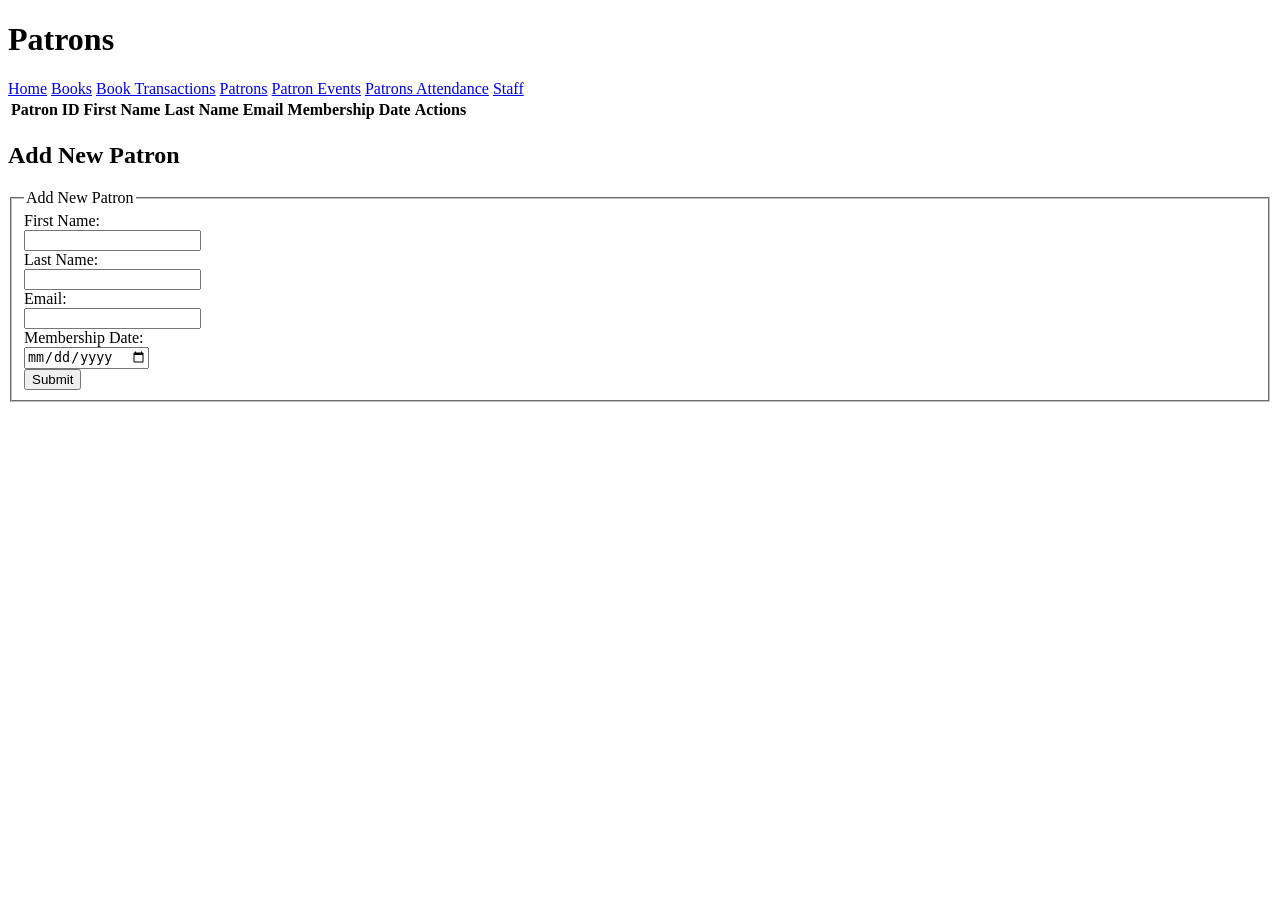
==== Library_DB/pages/browse_patrons.html @ 1db5d542 "Modulated api calls Have their dedicated routes and controllers" ====
<!DOCTYPE html>
<html lang="en">
<head>
    <meta charset="UTF-8">
    <meta name="viewport" content="width=device-width, initial-scale=1.0">
    <title>Browse Patrons</title>
    <link rel="stylesheet" href="css/styles.css">
</head>
<body>
    <!-- Header with navigation -->
    <header>
        <h1>Patrons</h1>
        <nav>
            <a href="../index.html">Home</a>
            <a href="browse_books.html">Books</a>
            <a href="view_book_transactions.html">Book Transactions</a>
            <a href="browse_patrons.html">Patrons</a>
            <a href="view_patron_events.html">Patron Events</a>
            <a href="view_patron_attendance.html">Patrons Attendance</a>
            <a href="view_staff.html">Staff</a>
        </nav>
    </header>

    <!-- Table for displaying patron data -->
    <table id="patronsTable">
        <thead>
            <tr>
                <th>Patron ID</th>
                <th>First Name</th>
                <th>Last Name</th>
                <th>Email</th>
                <th>Membership Date</th>
                <th>Actions</th> <!-- Actions like Edit/Delete -->
            </tr>
        </thead>
        <tbody>
            <!-- Dynamic data rows will be inserted here via JavaScript -->
        </tbody>
    </table>

    <!-- Section to add a new patron -->
    <h2>Add New Patron</h2>
    <form id="addPatronForm">
        <fieldset>
            <legend>Add New Patron</legend>
            <label for="firstName">First Name:</label><br>
            <input type="text" id="firstName" name="firstName" required><br>

            <label for="lastName">Last Name:</label><br>
            <input type="text" id="lastName" name="lastName" required><br>

            <label for="email">Email:</label><br>
            <input type="email" id="email" name="email" required><br>

            <label for="membershipDate">Membership Date:</label><br>
            <input type="date" id="membershipDate" name="membershipDate" required><br>

            <button type="button" onclick="addPatron()">Submit</button>
        </fieldset>
    </form>

    <script>
        // Fetch patron data on page load
        document.addEventListener("DOMContentLoaded", function() {
            fetchPatrons();
        });

        function fetchPatrons() {
            fetch('http://read-renaissance.com/api/patrons')
                .then(response => response.json())
                .then(data => {
                    console.log("Raw data received:", data); // Log the raw data
                    if (Array.isArray(data)) {
                        console.log("Processed patrons data:", data); // Log the processed patrons
                        populateTable(data);
                    } else {
                        console.error('Expected an array of patrons, received:', data);
                    }
                })
                .catch(error => console.error('Error fetching patrons:', error));
        }

        // Populate the table with patron data
        function populateTable(patrons) {
            const tableBody = document.getElementById('patronsTable').getElementsByTagName('tbody')[0];
            tableBody.innerHTML = '';
            console.log("Number of patrons:", patrons.length); // Reflect the correct number of patrons

            patrons.forEach((patron, index) => {
                console.log(`Processing patron ${index + 1}:`, patron); // Log each patron object
                const formattedDate = patron.membershipDate ? patron.membershipDate.split('T')[0] : "N/A";

                const row = tableBody.insertRow();
                row.innerHTML = `
                    <td>${patron.patronID || "N/A"}</td>
                    <td>${patron.first_name || "N/A"}</td>
                    <td>${patron.last_name || "N/A"}</td>
                    <td>${patron.email || "N/A"}</td>
                    <td>${formattedDate}</td>
                    <td>
                        <button onclick="window.location.href='edit_pages/edit_patron.html?patronID=${patron.patronID}'">Edit</button>
                        <button onclick="deletePatron('${patron.patronID}')">Delete</button>
                    </td>
                `;
            });
        }


        // Add a new patron via the API
        function addPatron() {
            const form = document.getElementById('addPatronForm');
            const formData = {
                firstName: form.firstName.value,
                lastName: form.lastName.value,
                email: form.email.value,
                membershipDate: form.membershipDate.value
            };
            fetch('http://read-renaissance.com/api/patrons', {
                method: 'POST',
                headers: { 'Content-Type': 'application/json' },
                body: JSON.stringify(formData)
            })
            .then(response => response.json())
            .then(data => {
                console.log(data);
                fetchPatrons(); // Refresh the patron list
            })
            .catch(error => console.error('Error adding patron:', error));
            form.reset(); // Reset form after submission
        }

        // Delete a patron via the API
        function deletePatron(patronID) {
            fetch(`http://read-renaissance.com/api/patrons/${patronID}`, {
                method: 'DELETE'
            })
            .then(response => response.json())
            .then(data => {
                console.log(data);
                fetchPatrons(); // Refresh the patron list
            })
            .catch(error => console.error('Error deleting patron:', error));
        }
    </script>

</body>
</html>
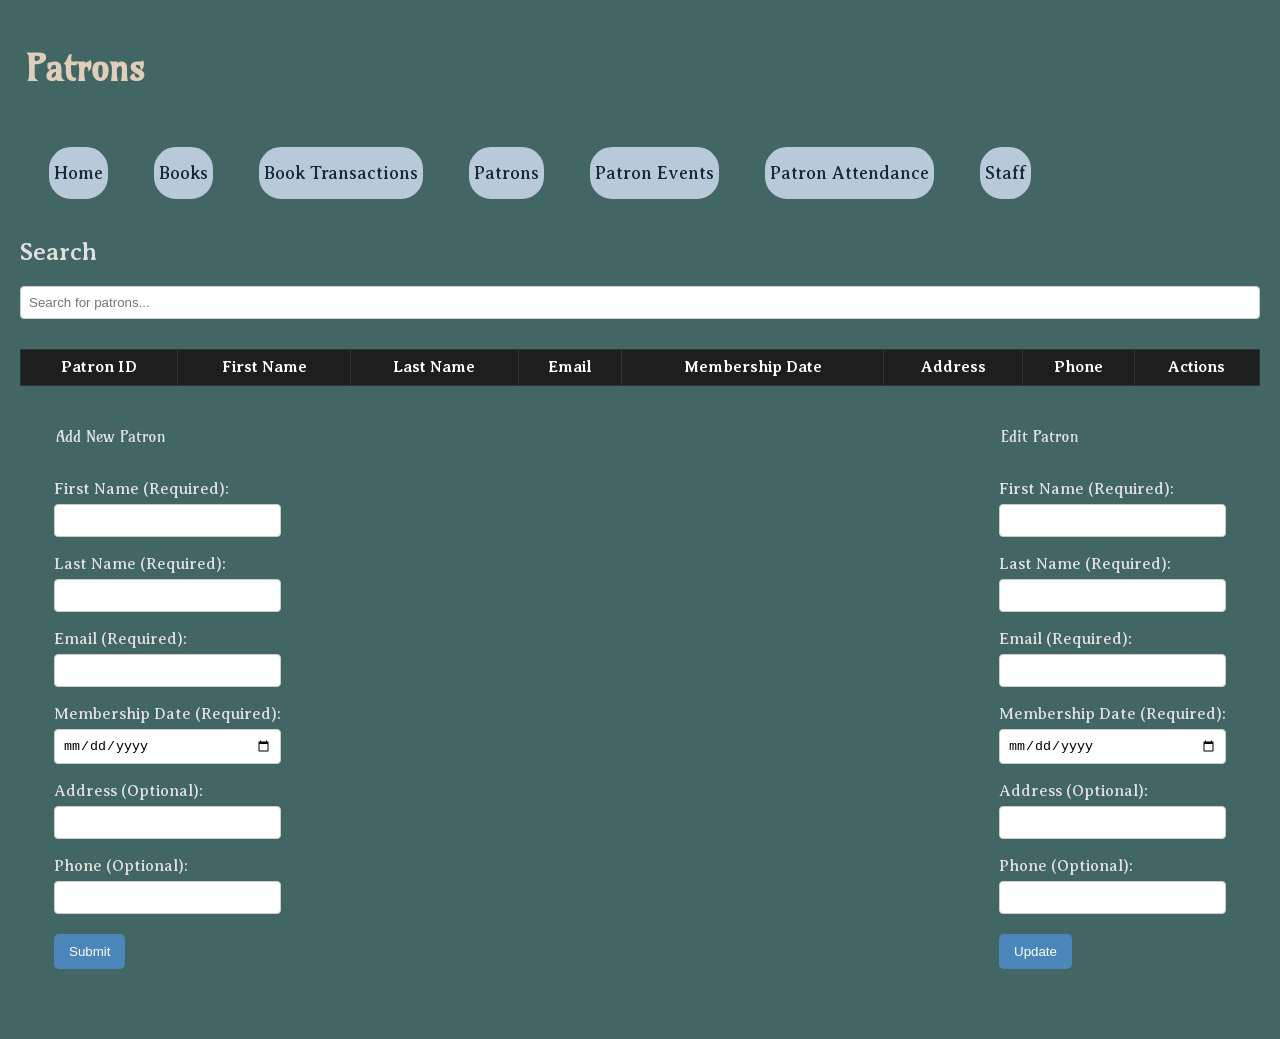
==== commit ba6718c1: "New api endpoint, commentary, and citations." ====
--- a/Library_DB/pages/browse_patrons.html
+++ b/Library_DB/pages/browse_patrons.html
@@ -3,11 +3,11 @@
 <head>
     <meta charset="UTF-8">
     <meta name="viewport" content="width=device-width, initial-scale=1.0">
-    <title>Browse Patrons</title>
+    <title>Browse and Edit Patrons</title>
     <link rel="stylesheet" href="css/styles.css">
 </head>
 <body>
-    <!-- Header with navigation -->
+    <!-- Navigation and Title Header -->
     <header>
         <h1>Patrons</h1>
         <nav>
@@ -16,12 +16,18 @@
             <a href="view_book_transactions.html">Book Transactions</a>
             <a href="browse_patrons.html">Patrons</a>
             <a href="view_patron_events.html">Patron Events</a>
-            <a href="view_patron_attendance.html">Patrons Attendance</a>
+            <a href="view_patron_attendance.html">Patron Attendance</a>
             <a href="view_staff.html">Staff</a>
         </nav>
     </header>
 
-    <!-- Table for displaying patron data -->
+    <!-- Search Filter Input -->
+    <h2>Search</h2>
+    <div class="filter-container">
+        <input type="text" id="filterInput" onkeyup="filterTable()" placeholder="Search for patrons...">
+    </div>
+
+    <!-- Patrons Data Table -->
     <table id="patronsTable">
         <thead>
             <tr>
@@ -30,118 +36,208 @@
                 <th>Last Name</th>
                 <th>Email</th>
                 <th>Membership Date</th>
-                <th>Actions</th> <!-- Actions like Edit/Delete -->
+                <th>Address</th>
+                <th>Phone</th>
+                <th>Actions</th>
             </tr>
         </thead>
-        <tbody>
-            <!-- Dynamic data rows will be inserted here via JavaScript -->
-        </tbody>
+        <tbody></tbody>
     </table>
 
-    <!-- Section to add a new patron -->
-    <h2>Add New Patron</h2>
-    <form id="addPatronForm">
-        <fieldset>
-            <legend>Add New Patron</legend>
-            <label for="firstName">First Name:</label><br>
-            <input type="text" id="firstName" name="firstName" required><br>
-
-            <label for="lastName">Last Name:</label><br>
-            <input type="text" id="lastName" name="lastName" required><br>
-
-            <label for="email">Email:</label><br>
-            <input type="email" id="email" name="email" required><br>
-
-            <label for="membershipDate">Membership Date:</label><br>
-            <input type="date" id="membershipDate" name="membershipDate" required><br>
-
-            <button type="button" onclick="addPatron()">Submit</button>
-        </fieldset>
-    </form>
-
+    <!-- Forms Container for Adding and Editing Patrons -->
+    <div class="form-container">
+        <!-- Add New Patron Form -->
+        <form id="addPatronForm">
+            <fieldset>
+                <legend>Add New Patron</legend>
+                <label for="firstName">First Name (Required):</label>
+                <input type="text" id="firstName" name="firstName" required><br>
+                <label for="lastName">Last Name (Required):</label>
+                <input type="text" id="lastName" name="lastName" required><br>
+                <label for="email">Email (Required):</label>
+                <input type="email" id="email" name="email" required><br>
+                <label for="membershipDate">Membership Date (Required):</label>
+                <input type="date" id="membershipDate" name="membershipDate" required><br>
+                <label for="address">Address (Optional):</label>
+                <input type="text" id="address" name="address"><br>
+                <label for="phone">Phone (Optional):</label>
+                <input type="text" id="phone" name="phone"><br>
+                <button type="button" onclick="addPatron()">Submit</button>
+            </fieldset>
+        </form>
+
+        <!-- Edit Patron Form -->
+        <form id="editPatronForm">
+            <fieldset>
+                <legend>Edit Patron</legend>
+                <input type="hidden" id="editPatronID">
+                <label for="editFirstName">First Name (Required):</label>
+                <input type="text" id="editFirstName" required><br>
+                <label for="editLastName">Last Name (Required):</label>
+                <input type="text" id="editLastName" required><br>
+                <label for="editEmail">Email (Required):</label>
+                <input type="email" id="editEmail" required><br>
+                <label for="editMembershipDate">Membership Date (Required):</label>
+                <input type="date" id="editMembershipDate" required><br>
+                <label for="editAddress">Address (Optional):</label>
+                <input type="text" id="editAddress"><br>
+                <label for="editPhone">Phone (Optional):</label>
+                <input type="text" id="editPhone"><br>
+                <button type="button" onclick="updatePatron()">Update</button>
+            </fieldset>
+        </form>
+    </div>
+
+    <!-- JavaScript to Manage Patrons -->
     <script>
-        // Fetch patron data on page load
+        // Load patron data when the document is fully loaded
         document.addEventListener("DOMContentLoaded", function() {
             fetchPatrons();
         });
 
+        // Fetches patron data from the server and populates the table
         function fetchPatrons() {
             fetch('http://read-renaissance.com/api/patrons')
                 .then(response => response.json())
-                .then(data => {
-                    console.log("Raw data received:", data); // Log the raw data
-                    if (Array.isArray(data)) {
-                        console.log("Processed patrons data:", data); // Log the processed patrons
-                        populateTable(data);
-                    } else {
-                        console.error('Expected an array of patrons, received:', data);
-                    }
-                })
+                .then(data => populateTable(data))
                 .catch(error => console.error('Error fetching patrons:', error));
         }
 
-        // Populate the table with patron data
+        // Populates the patrons table with data retrieved from the server
         function populateTable(patrons) {
             const tableBody = document.getElementById('patronsTable').getElementsByTagName('tbody')[0];
-            tableBody.innerHTML = '';
-            console.log("Number of patrons:", patrons.length); // Reflect the correct number of patrons
-
-            patrons.forEach((patron, index) => {
-                console.log(`Processing patron ${index + 1}:`, patron); // Log each patron object
-                const formattedDate = patron.membershipDate ? patron.membershipDate.split('T')[0] : "N/A";
-
+            tableBody.innerHTML = ''; // Clears existing table data
+            patrons.forEach(patron => {
                 const row = tableBody.insertRow();
                 row.innerHTML = `
-                    <td>${patron.patronID || "N/A"}</td>
-                    <td>${patron.first_name || "N/A"}</td>
-                    <td>${patron.last_name || "N/A"}</td>
-                    <td>${patron.email || "N/A"}</td>
-                    <td>${formattedDate}</td>
+                    <td>${patron.patronID}</td>
+                    <td>${patron.first_name}</td>
+                    <td>${patron.last_name}</td>
+                    <td>${patron.email}</td>
+                    <td>${patron.membershipDate.split('T')[0]}</td>
+                    <td>${patron.address}</td>
+                    <td>${patron.phone}</td>
                     <td>
-                        <button onclick="window.location.href='edit_pages/edit_patron.html?patronID=${patron.patronID}'">Edit</button>
-                        <button onclick="deletePatron('${patron.patronID}')">Delete</button>
+                        <button onclick="editPatron(${patron.patronID}, '${patron.first_name}', '${patron.last_name}', '${patron.email}', '${patron.membershipDate.split('T')[0]}', '${patron.address}', '${patron.phone}')">Edit</button>
+                        <button onclick="deletePatron(${patron.patronID})">Delete</button>
                     </td>
                 `;
             });
         }
 
-
-        // Add a new patron via the API
+        // Sets up the edit form with data from the selected patron
+        function editPatron(patronID, firstName, lastName, email, membershipDate, address, phone) {
+            document.getElementById('editPatronID').value = patronID;
+            document.getElementById('editFirstName').value = firstName;
+            document.getElementById('editLastName').value = lastName;
+            document.getElementById('editEmail').value = email;
+            document.getElementById('editMembershipDate').value = membershipDate;
+            document.getElementById('editAddress').value = address;
+            document.getElementById('editPhone').value = phone;
+        }
+
+        // Sends updated patron data to the server and refreshes the table
+        function updatePatron() {
+            const patronID = document.getElementById('editPatronID').value.trim();
+            const firstName = document.getElementById('editFirstName').value.trim();
+            const lastName = document.getElementById('editLastName').value.trim();
+            const email = document.getElementById('editEmail').value.trim();
+            const membershipDate = document.getElementById('editMembershipDate').value.trim();
+            const address = document.getElementById('editAddress').value.trim();
+            const phone = document.getElementById('editPhone').value.trim();
+
+            if (!firstName || !lastName || !email || !membershipDate) {
+                alert('All required fields must be filled.');
+                return;
+            }
+
+            const formData = { firstName, lastName, email, membershipDate, address, phone };
+
+            fetch(`http://read-renaissance.com/api/patrons/${patronID}`, {
+                method: 'PUT',
+                headers: { 'Content-Type': 'application/json' },
+                body: JSON.stringify(formData)
+            })
+            .then(response => {
+                if (response.ok) {
+                    return response.json().then(data => {
+                        alert('Patron updated successfully!');
+                        fetchPatrons();
+                    });
+                } else {
+                    alert('Failed to update patron. Please check your data and try again.');
+                    throw new Error('Failed to update patron.');
+                }
+            })
+            .catch(error => console.error('Error updating patron:', error));
+        }
+
+        // Adds a new patron to the database and refreshes the table
         function addPatron() {
-            const form = document.getElementById('addPatronForm');
-            const formData = {
-                firstName: form.firstName.value,
-                lastName: form.lastName.value,
-                email: form.email.value,
-                membershipDate: form.membershipDate.value
-            };
+            const firstName = document.getElementById('firstName').value.trim();
+            const lastName = document.getElementById('lastName').value.trim();
+            const email = document.getElementById('email').value.trim();
+            const membershipDate = document.getElementById('membershipDate').value.trim();
+            const address = document.getElementById('address').value.trim();
+            const phone = document.getElementById('phone').value.trim();
+
+            if (!firstName || !lastName || !email || !membershipDate) {
+                alert('All required fields must be filled.');
+                return;
+            }
+
+            const formData = { firstName, lastName, email, membershipDate, address, phone };
+
             fetch('http://read-renaissance.com/api/patrons', {
                 method: 'POST',
                 headers: { 'Content-Type': 'application/json' },
                 body: JSON.stringify(formData)
             })
-            .then(response => response.json())
-            .then(data => {
-                console.log(data);
-                fetchPatrons(); // Refresh the patron list
+            .then(response => {
+                if (response.ok) {
+                    return response.json().then(data => {
+                        alert('Patron added successfully!');
+                        fetchPatrons();
+                    });
+                } else {
+                    alert('Failed to add patron. Please check your data and try again.');
+                    throw new Error('Failed to add patron.');
+                }
             })
             .catch(error => console.error('Error adding patron:', error));
-            form.reset(); // Reset form after submission
-        }
-
-        // Delete a patron via the API
+        }
+
+        // Deletes a patron from the database and refreshes the table
         function deletePatron(patronID) {
             fetch(`http://read-renaissance.com/api/patrons/${patronID}`, {
                 method: 'DELETE'
             })
             .then(response => response.json())
             .then(data => {
-                console.log(data);
-                fetchPatrons(); // Refresh the patron list
+                alert('Patron deleted successfully!');
+                fetchPatrons();
             })
             .catch(error => console.error('Error deleting patron:', error));
         }
+
+        // Filters the patron table based on input in the search box
+        function filterTable() {
+            let input = document.getElementById("filterInput");
+            let filter = input.value.toUpperCase();
+            let table = document.getElementById("patronsTable");
+            let tr = table.getElementsByTagName("tr");
+
+            for (let i = 0; i < tr.length; i++) {
+                let td = tr[i].getElementsByTagName("td");
+                let visible = false;
+                for (let j = 0; j < td.length - 1; j++) {  // Exclude the last column from search
+                    if (td[j] && td[j].textContent.toUpperCase().indexOf(filter) > -1) {
+                        visible = true;
+                    }
+                }
+                tr[i].style.display = visible ? "" : "none";
+            }
+        }
     </script>
-
 </body>
 </html>
--- a/Library_DB/pages/css/styles.css
+++ b/Library_DB/pages/css/styles.css
@@ -0,0 +1,121 @@
+@import url('https://fonts.googleapis.com/css2?family=Amarante&family=Averia+Serif+Libre:wght@400;700&display=swap');
+
+/* Variables */
+:root {
+    --veryDarkBlue: #152B38;
+    --mediumBlue: #4B89BFEF;
+    --veryLightBlue: #B8CAD9;
+    --darkTurquoise: #426664;
+    --darkSand: #DFCEB9;
+}
+
+/* Page layout blocks */
+header {
+    background-color: var(--darkTurquoise);
+    border-radius: 25px;
+    margin-bottom: 25px;
+    color: var(--darkSand);
+    padding: 1px 6px;
+    font-size: 18px;
+}
+
+nav {
+    font-family: 'Averia Serif Libre', serif;
+    padding: 8px 0;
+    display: flex;
+    flex-wrap: wrap;
+}
+
+nav a {
+    background-color: var(--veryLightBlue);
+    border-radius: 25px;
+    margin: 2px 20px;
+    color: var(--veryDarkBlue);
+    padding: 15px 5px;
+    text-decoration: none;
+    border: 3px solid var(--darkTurquoise);
+}
+
+nav a:hover {
+    background-color: var(--veryDarkBlue);
+    color: var(--veryLightBlue);
+    border-color: var(--veryLightBlue);
+}
+
+h1, legend {
+    padding-bottom: 20px;
+    font-family: 'Amarante', serif;
+}
+
+body {
+    font-family: 'Averia Serif Libre', serif;
+    margin: 20px;
+    background-color: var(--darkTurquoise);
+    color: #e0e0e0;
+}
+
+table {
+    width: 100%;
+    border-collapse: collapse;
+    margin-top: 20px;
+}
+
+th, td {
+    border: 1px solid #333;
+    padding: 8px;
+    background-color: #1e1e1e;
+    color: #fff;
+}
+
+/* Forms and Buttons Styling */
+.form-container {
+    display: flex;
+    justify-content: space-between;
+    margin-top: 20px;
+    padding: 20px;
+}
+
+form.half-width {
+    width: 45%;
+    box-shadow: 0 0 10px #ccc;
+    padding: 20px;
+    border-radius: 4px;
+    background-color: var(--veryLightBlue);
+}
+
+fieldset {
+    border: none;
+    margin-bottom: 20px;
+}
+
+label {
+    display: block;
+    margin: 8px 0 5px;
+}
+
+input[type="text"],
+input[type="email"],
+input[type="date"],
+select,
+input[type="number"] {
+    width: 100%;
+    padding: 8px;
+    margin-bottom: 10px;
+    border: 1px solid #ccc;
+    border-radius: 4px;
+    box-sizing: border-box;
+}
+
+button {
+    padding: 10px 15px;
+    cursor: pointer;
+    background-color: var(--mediumBlue);
+    color: white;
+    border: none;
+    border-radius: 5px;
+    margin-top: 10px;
+}
+
+button:hover {
+    background-color: var(--veryDarkBlue);
+}
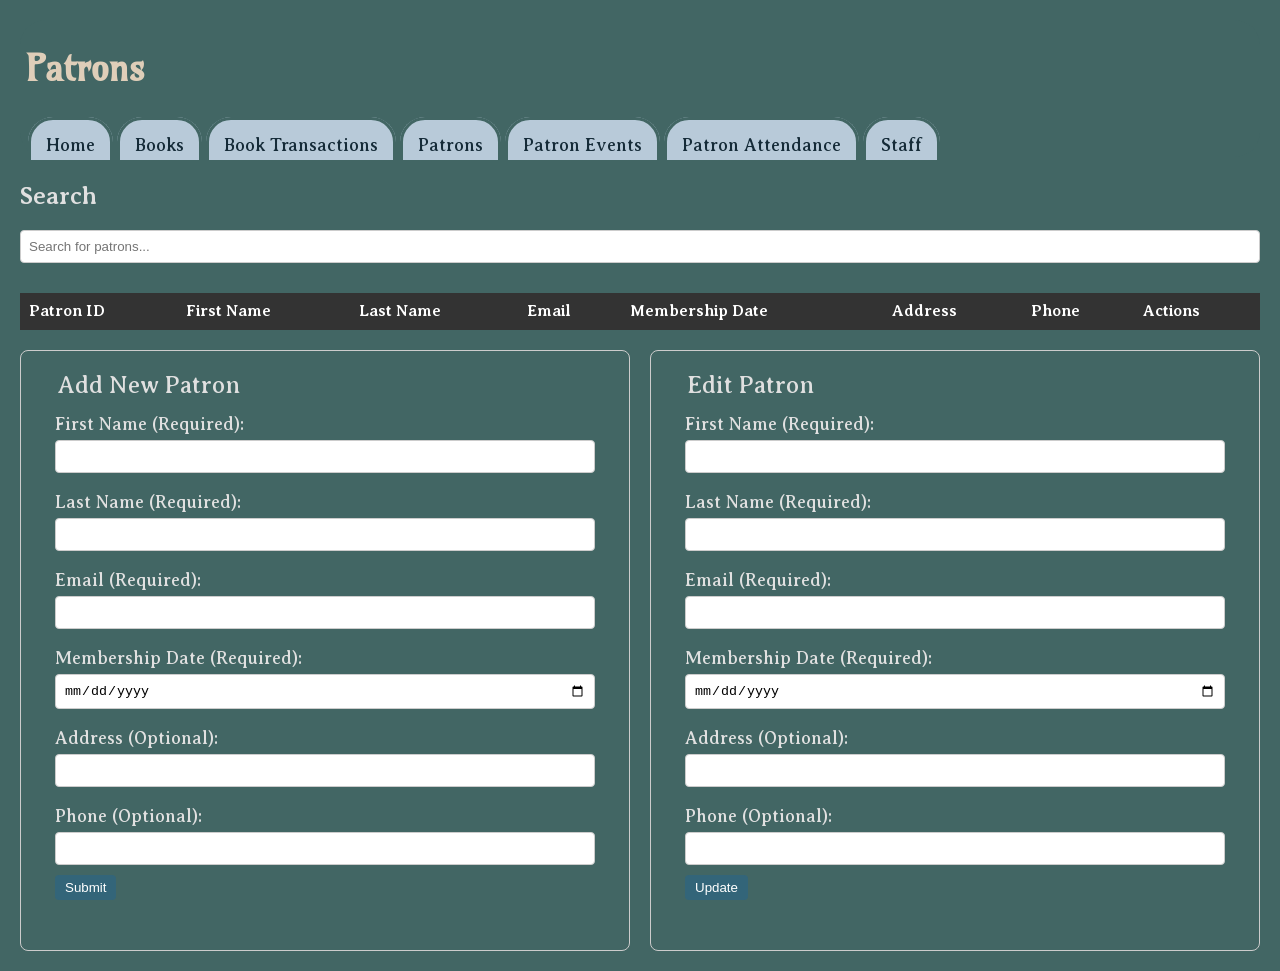
==== commit 6dc5c000: "More citations and minor css changes" ====
--- a/Library_DB/pages/browse_patrons.html
+++ b/Library_DB/pages/browse_patrons.html
@@ -1,3 +1,5 @@
+<!-- Code is mostly original with the excepiton of the given boilerplate html code provided from all popular IDEs -->
+
 <!DOCTYPE html>
 <html lang="en">
 <head>
--- a/Library_DB/pages/css/styles.css
+++ b/Library_DB/pages/css/styles.css
@@ -1,15 +1,15 @@
 @import url('https://fonts.googleapis.com/css2?family=Amarante&family=Averia+Serif+Libre:wght@400;700&display=swap');
 
-/* Variables */
+/* ----- Variables ----- */
 :root {
     --veryDarkBlue: #152B38;
-    --mediumBlue: #4B89BFEF;
+    --mediumBlue: #4B89BF;
     --veryLightBlue: #B8CAD9;
     --darkTurquoise: #426664;
     --darkSand: #DFCEB9;
 }
 
-/* Page layout blocks */
+/* ----- Page layout blocks ----- */
 header {
     background-color: var(--darkTurquoise);
     border-radius: 25px;
@@ -21,28 +21,13 @@
 
 nav {
     font-family: 'Averia Serif Libre', serif;
-    padding: 8px 0;
-    display: flex;
-    flex-wrap: wrap;
 }
 
-nav a {
-    background-color: var(--veryLightBlue);
-    border-radius: 25px;
-    margin: 2px 20px;
-    color: var(--veryDarkBlue);
-    padding: 15px 5px;
-    text-decoration: none;
-    border: 3px solid var(--darkTurquoise);
+legend {
+    font-size: 24px;
 }
 
-nav a:hover {
-    background-color: var(--veryDarkBlue);
-    color: var(--veryLightBlue);
-    border-color: var(--veryLightBlue);
-}
-
-h1, legend {
+h1 {
     padding-bottom: 20px;
     font-family: 'Amarante', serif;
 }
@@ -54,6 +39,12 @@
     color: #e0e0e0;
 }
 
+
+p {
+    font-size: 25px;
+
+}
+
 table {
     width: 100%;
     border-collapse: collapse;
@@ -63,24 +54,71 @@
 th, td {
     border: 1px solid #333;
     padding: 8px;
+    text-align: left;
     background-color: #1e1e1e;
+}
+
+th {
+    background-color: #333;
     color: #fff;
 }
 
-/* Forms and Buttons Styling */
+button {
+    padding: 5px 10px;
+    margin-right: 5px;
+    cursor: pointer;
+    background-color: #336579;
+    color: #fff;
+    border: none;
+    border-radius: 4px;
+}
+
+button:hover {
+    background-color: #535353;
+}
+
+nav {
+    padding-top: 8px;
+    padding-bottom: 8px;
+    flex-direction: row;
+    max-width: 100px;
+    display: table-row;
+}
+
+nav a {
+    background-color: var(--veryLightBlue);
+    border-top-left-radius: 25px;
+    border-top-right-radius: 25px;
+    margin-left: 20px;
+    margin-inline: 2px;
+    color: var(--veryDarkBlue);
+    padding: 15px;
+    padding-bottom: 5px;
+    text-decoration: none;
+    border: 3px solid var(--darkTurquoise);
+    display: inline;
+    flex-flow: row wrap;
+}
+
+nav a:hover {
+    background-color: var(--veryDarkBlue);
+    color: var(--veryLightBlue);
+    border: 3px solid var(--veryLightBlue);
+}
+
+/* ----- Form Container Styling ----- */
 .form-container {
     display: flex;
     justify-content: space-between;
     margin-top: 20px;
-    padding: 20px;
+    gap: 20px;
 }
 
-form.half-width {
-    width: 45%;
-    box-shadow: 0 0 10px #ccc;
+form {
+    width: 48%;
     padding: 20px;
-    border-radius: 4px;
-    background-color: var(--veryLightBlue);
+    border: 1px solid #ccc;
+    border-radius: 8px;
 }
 
 fieldset {
@@ -91,6 +129,7 @@
 label {
     display: block;
     margin: 8px 0 5px;
+    font-size: 18px;
 }
 
 input[type="text"],
@@ -105,17 +144,3 @@
     border-radius: 4px;
     box-sizing: border-box;
 }
-
-button {
-    padding: 10px 15px;
-    cursor: pointer;
-    background-color: var(--mediumBlue);
-    color: white;
-    border: none;
-    border-radius: 5px;
-    margin-top: 10px;
-}
-
-button:hover {
-    background-color: var(--veryDarkBlue);
-}
